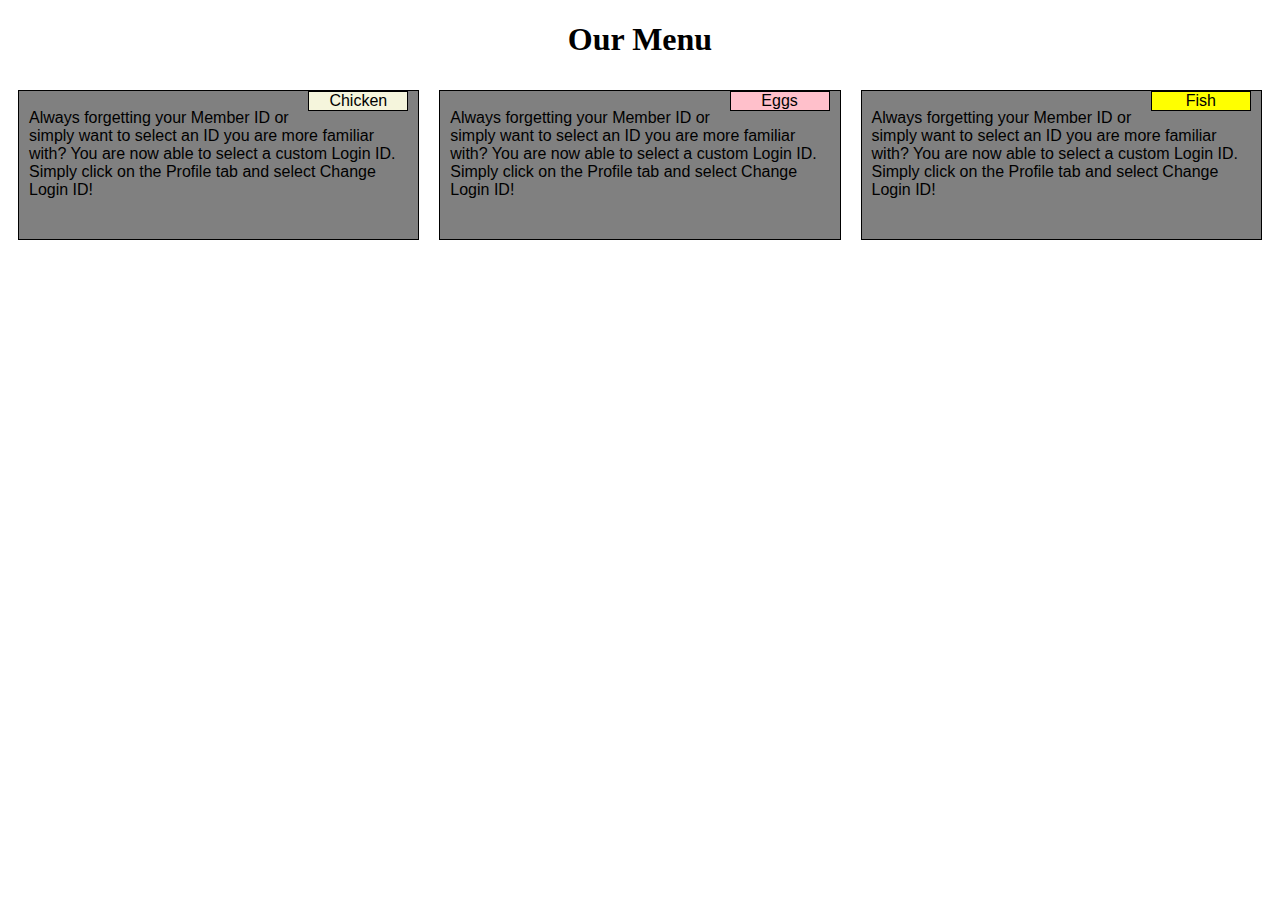
==== module2-solution/index.html @ 24718171 "Working Fine" ====
<!doctype html>
<html lang="en">
  <head>
    <meta charset="utf-8">
    <meta name="viewport" content="width=device-width, initial-scale=1">
    <title>Hello World</title>
    <link rel="stylesheet" href="css/styles.css">
  </head>
<body>

<h1>Our Menu</h1>

<div class="row">
  <div class="col-lg-4 col-md-6">
  	<p> 
  	<span class="short-heading bg-color-beige">Chicken</span><br>
  	Always forgetting your Member ID or simply want to select an ID you are more familiar with? You are now able to select a custom Login ID. Simply click on the Profile tab and select Change Login ID!
  	</p>
  </div>
  <div class="col-lg-4 col-md-6">
  <p>
  	<span class="short-heading bg-color-pink">Eggs</span><br>
  	Always forgetting your Member ID or simply want to select an ID you are more familiar with? You are now able to select a custom Login ID. Simply click on the Profile tab and select Change Login ID!
  </p>
  </div>
  <div class="col-lg-4 col-md-12"><p>
  	<span class="short-heading bg-color-yellow">Fish</span><br>
  	Always forgetting your Member ID or simply want to select an ID you are more familiar with? You are now able to select a custom Login ID. Simply click on the Profile tab and select Change Login ID!
  </p></div>
</div>
</body>
</html>
---- module2-solution/css/styles.css ----
/********** Base styles **********/
* {
  box-sizing: border-box;
}
h1 {
  text-align: center;
}

.short-heading{
  float     : right;
  border    : 1px solid black;
  width     : 100px;
  text-align: center;
}

.bg-color-beige{
  background-color: beige;
}

.bg-color-pink{
  background-color: pink;
}

.bg-color-yellow{
  background-color: yellow;
}

p {
  border: 1px solid black;
  background-color: grey;
  height: 150px;
  margin-right: auto;
  margin-left: auto;
  font-family  : Helvetica;
  color        : black;
  border       : 1px solid black;
  padding-right: 10px;
  padding-left : 10px;
  margin-top   : 0px;
  margin-bottom: 0px;
}

/* Simple Responsive Framework. */
.row {
  width: 100%;
  
}

/********** Large devices only **********/
@media (min-width: 1200px) {
  .col-lg-1, .col-lg-2, .col-lg-3, .col-lg-4, .col-lg-5, .col-lg-6, .col-lg-7, .col-lg-8, .col-lg-9, .col-lg-10, .col-lg-11, .col-lg-12 {
    float: left;
    padding: 10px;
  }
  .col-lg-1 {
    width: 8.33%;
  }
  .col-lg-2 {
    width: 16.66%;
  }
  .col-lg-3 {
    width: 25%;
  }
  .col-lg-4 {
    width: 33.33%;
  }
  .col-lg-5 {
    width: 41.66%;
  }
  .col-lg-6 {
    width: 50%;
  }
  .col-lg-7 {
    width: 58.33%;
  }
  .col-lg-8 {
    width: 66.66%;
  }
  .col-lg-9 {
    width: 74.99%;
  }
  .col-lg-10 {
    width: 83.33%;
  }
  .col-lg-11 {
    width: 91.66%;
  }
  .col-lg-12 {
    width: 100%;
  }
}

/********** Medium devices only **********/
@media (min-width: 992px) and (max-width: 1199px) {
  .col-md-1, .col-md-2, .col-md-3, .col-md-4, .col-md-5, .col-md-6, .col-md-7, .col-md-8, .col-md-9, .col-md-10, .col-md-11, .col-md-12 {
    float: left;
    padding: 10px;
  }
  .col-md-1 {
    width: 8.33%;
  }
  .col-md-2 {
    width: 16.66%;
  }
  .col-md-3 {
    width: 25%;
  }
  .col-md-4 {
    width: 33.33%;
  }
  .col-md-5 {
    width: 41.66%;
  }
  .col-md-6 {
    width: 50%;
  }
  .col-md-7 {
    width: 58.33%;
  }
  .col-md-8 {
    width: 66.66%;
  }
  .col-md-9 {
    width: 74.99%;
  }
  .col-md-10 {
    width: 83.33%;
  }
  .col-md-11 {
    width: 91.66%;
  }
  .col-md-12 {
    width: 100%;
  }
}


/********** Mobile devices only **********/
@media (min-width: 99px) and (max-width: 991px) {
  .col-md-1, .col-md-2, .col-md-3, .col-md-4, .col-md-5, .col-md-6, .col-md-7, .col-md-8, .col-md-9, .col-md-10, .col-md-11, .col-md-12 {
    float: left;
    padding: 10px;
    margin:10px;
  }
  .col-md-1 {
    width: 8.33%;
  }
  .col-md-2 {
    width: 16.66%;
  }
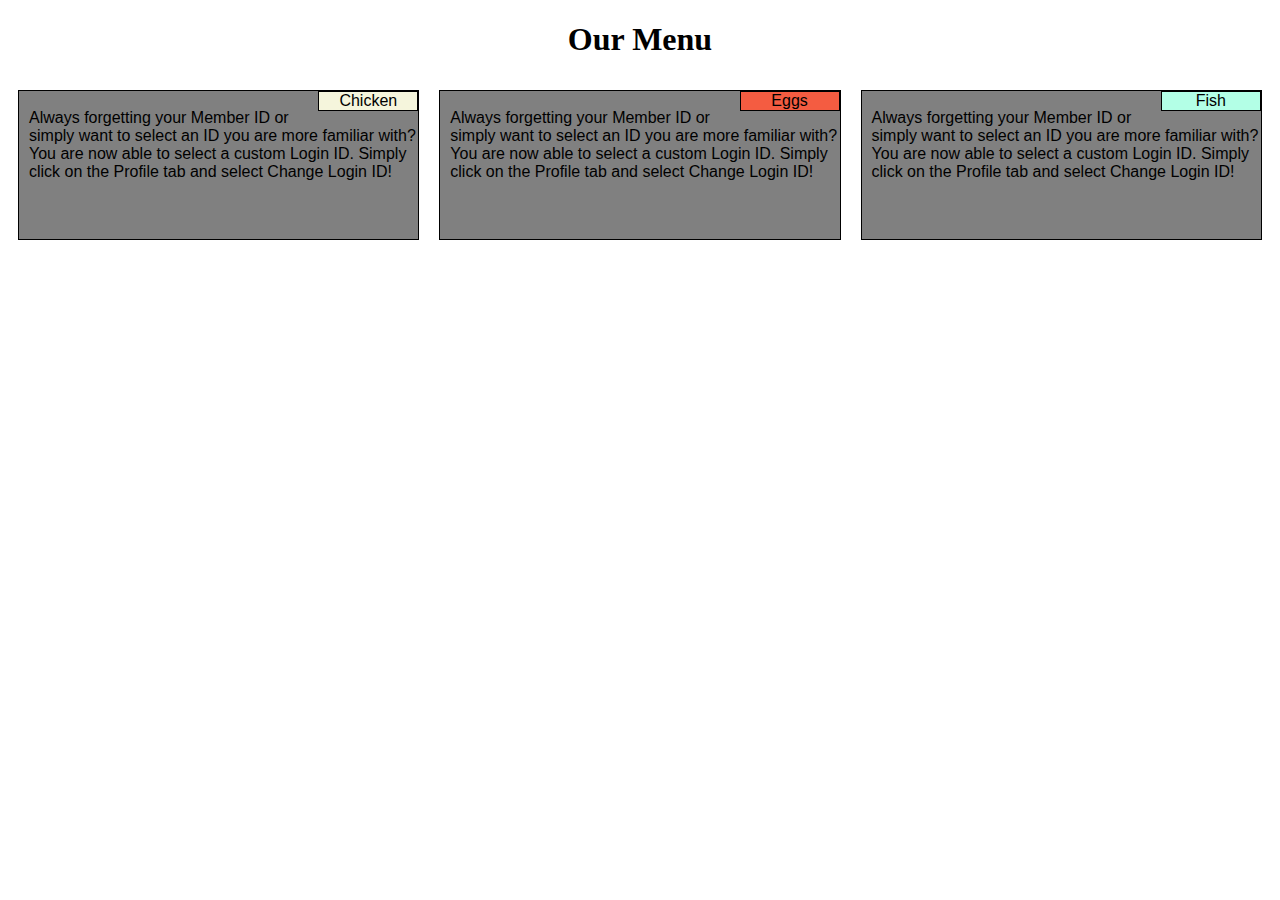
==== commit 0540b453: "Working well" ====
--- a/module2-solution/index.html
+++ b/module2-solution/index.html
@@ -3,7 +3,7 @@
   <head>
     <meta charset="utf-8">
     <meta name="viewport" content="width=device-width, initial-scale=1">
-    <title>Hello World</title>
+    <title>Responsive Menu</title>
     <link rel="stylesheet" href="css/styles.css">
   </head>
 <body>
@@ -11,20 +11,21 @@
 <h1>Our Menu</h1>
 
 <div class="row">
-  <div class="col-lg-4 col-md-6">
+  <div class="col-lg-4 col-md-6 col-sm-1 ">
   	<p> 
   	<span class="short-heading bg-color-beige">Chicken</span><br>
   	Always forgetting your Member ID or simply want to select an ID you are more familiar with? You are now able to select a custom Login ID. Simply click on the Profile tab and select Change Login ID!
   	</p>
   </div>
-  <div class="col-lg-4 col-md-6">
+  <div class="col-lg-4 col-md-6 col-sm-1 ">
   <p>
-  	<span class="short-heading bg-color-pink">Eggs</span><br>
+  	<span class="short-heading bg-color-pinkish">Eggs</span><br>
   	Always forgetting your Member ID or simply want to select an ID you are more familiar with? You are now able to select a custom Login ID. Simply click on the Profile tab and select Change Login ID!
   </p>
   </div>
-  <div class="col-lg-4 col-md-12"><p>
-  	<span class="short-heading bg-color-yellow">Fish</span><br>
+  <div class="col-lg-4 col-md-12 col-sm-1 ">
+  <p>
+  	<span class="short-heading bg-color-blueish">Fish</span><br>
   	Always forgetting your Member ID or simply want to select an ID you are more familiar with? You are now able to select a custom Login ID. Simply click on the Profile tab and select Change Login ID!
   </p></div>
 </div>
--- a/module2-solution/css/styles.css
+++ b/module2-solution/css/styles.css
@@ -6,7 +6,7 @@
   text-align: center;
 }
 
-.short-heading{
+span.short-heading{
   float     : right;
   border    : 1px solid black;
   width     : 100px;
@@ -17,24 +17,26 @@
   background-color: beige;
 }
 
-.bg-color-pink{
-  background-color: pink;
+.bg-color-pinkish{
+  background-color: #f45c41;
 }
 
-.bg-color-yellow{
-  background-color: yellow;
+.bg-color-blueish{
+  background-color: #b3ffe6;
+}
+span{
+  display: block;
 }
 
 p {
   border: 1px solid black;
   background-color: grey;
   height: 150px;
-  margin-right: auto;
-  margin-left: auto;
+  margin-right : auto;
+  margin-left  : auto;
   font-family  : Helvetica;
   color        : black;
   border       : 1px solid black;
-  padding-right: 10px;
   padding-left : 10px;
   margin-top   : 0px;
   margin-bottom: 0px;
@@ -47,104 +49,42 @@
 }
 
 /********** Large devices only **********/
-@media (min-width: 1200px) {
+@media (min-width: 992px) {
   .col-lg-1, .col-lg-2, .col-lg-3, .col-lg-4, .col-lg-5, .col-lg-6, .col-lg-7, .col-lg-8, .col-lg-9, .col-lg-10, .col-lg-11, .col-lg-12 {
     float: left;
     padding: 10px;
   }
-  .col-lg-1 {
-    width: 8.33%;
-  }
-  .col-lg-2 {
-    width: 16.66%;
-  }
-  .col-lg-3 {
-    width: 25%;
-  }
   .col-lg-4 {
     width: 33.33%;
   }
-  .col-lg-5 {
-    width: 41.66%;
-  }
-  .col-lg-6 {
-    width: 50%;
-  }
-  .col-lg-7 {
-    width: 58.33%;
-  }
-  .col-lg-8 {
-    width: 66.66%;
-  }
-  .col-lg-9 {
-    width: 74.99%;
-  }
-  .col-lg-10 {
-    width: 83.33%;
-  }
-  .col-lg-11 {
-    width: 91.66%;
-  }
-  .col-lg-12 {
-    width: 100%;
-  }
+  
 }
 
 /********** Medium devices only **********/
-@media (min-width: 992px) and (max-width: 1199px) {
+@media (min-width: 768px) and (max-width: 991px) {
   .col-md-1, .col-md-2, .col-md-3, .col-md-4, .col-md-5, .col-md-6, .col-md-7, .col-md-8, .col-md-9, .col-md-10, .col-md-11, .col-md-12 {
     float: left;
     padding: 10px;
   }
-  .col-md-1 {
-    width: 8.33%;
-  }
-  .col-md-2 {
-    width: 16.66%;
-  }
-  .col-md-3 {
-    width: 25%;
-  }
-  .col-md-4 {
-    width: 33.33%;
-  }
-  .col-md-5 {
-    width: 41.66%;
-  }
   .col-md-6 {
     width: 50%;
-  }
-  .col-md-7 {
-    width: 58.33%;
-  }
-  .col-md-8 {
-    width: 66.66%;
-  }
-  .col-md-9 {
-    width: 74.99%;
-  }
-  .col-md-10 {
-    width: 83.33%;
-  }
-  .col-md-11 {
-    width: 91.66%;
   }
   .col-md-12 {
     width: 100%;
   }
+
 }
 
 
 /********** Mobile devices only **********/
-@media (min-width: 99px) and (max-width: 991px) {
-  .col-md-1, .col-md-2, .col-md-3, .col-md-4, .col-md-5, .col-md-6, .col-md-7, .col-md-8, .col-md-9, .col-md-10, .col-md-11, .col-md-12 {
+@media (min-width: 99px) and (max-width: 767px) {
+  .col-md-4, .col-md-6,.col-md-10, .col-md-11, .col-md-12, 
+  .col-sm-1 {
     float: left;
-    padding: 10px;
-    margin:10px;
+    padding: 5px;
+    margin: 5px;
   }
-  .col-md-1 {
-    width: 8.33%;
-  }
-  .col-md-2 {
-    width: 16.66%;
-  }+}
+
+
+
